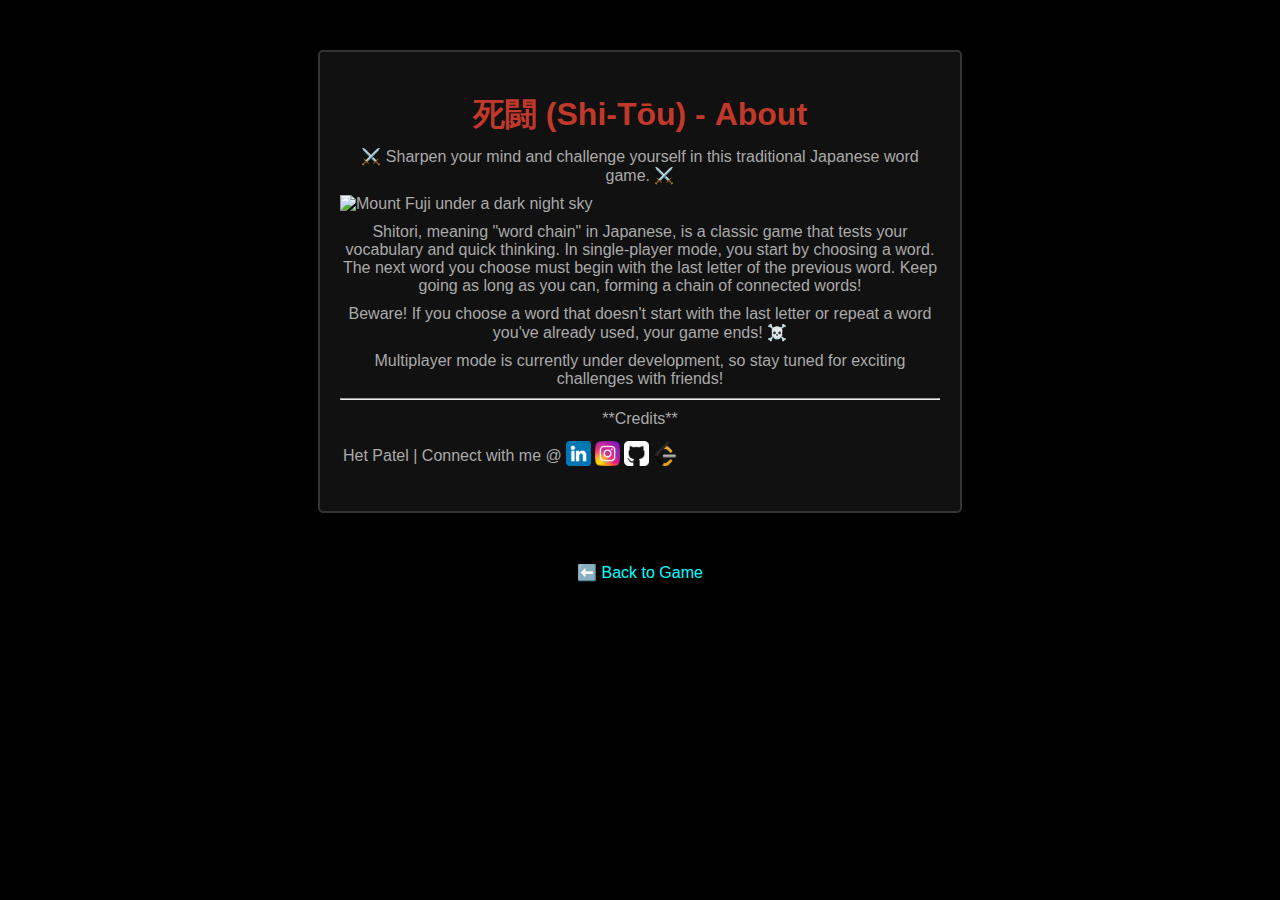
==== about.html @ 506eb3e5 "Add files via upload" ====
<!DOCTYPE html>
<html lang="en">

<head>
  <meta charset="UTF-8">
  <meta http-equiv="X-UA-Compatible" content="IE=edge">
  <meta name="viewport" content="width=device-width, initial-scale=1.0">
  <title>Shitori Game - About</title>
  <link rel="stylesheet" href="style.css">
</head>

<body>
  <div class="wrapper">
    <h1>死闘 (Shi-Tōu) - About</h1>
    <p>⚔️ Sharpen your mind and challenge yourself in this traditional Japanese word game. ⚔️</p>
    <img src="mount_fuji.jpg" alt="Mount Fuji under a dark night sky">
    <p>Shitori, meaning "word chain" in Japanese, is a classic game that tests your vocabulary and quick thinking. In single-player mode, you start by choosing a word. The next word you choose must begin with the last letter of the previous word. Keep going as long as you can, forming a chain of connected words!</p>
    <p>Beware! If you choose a word that doesn't start with the last letter or repeat a word you've already used, your game ends! ☠️</p>
    <p>Multiplayer mode is currently under development, so stay tuned for exciting challenges with friends! </p>
    <hr>
    <p>**Credits**</p>
    <table>
        <tbody>
            <tr>
                <td>
                    Het Patel | Connect with me @
                </td>
                <td>
                    <a href="https://www.linkedin.com/in/het-patel-7ba27924b" target="_blank" style="color: #6cc4f4;">
                        <img src="images/linkedin.png" height="25px" alt="LinkedIn Icon" >  
                    </a>

                </td>
                <td>
                    <a href="https://www.instagram.com/patelhet_4705" target="_blank" style="color: #6cc4f4;">
                        <img src="images/instagram.png" height="25px" alt="Insta Icon" >  
                    </a>

                </td>
                <td>
                    <a href="https://github.com/Het4705" target="_blank" style="color: #6cc4f4;">
                        <img src="images/github.png" height="25px" alt="Insta Icon" >  
                    </a>

                </td>
                <td>
                    <a href="https://leetcode.com/Patel_Het/" target="_blank" style="color: #6cc4f4;">
                        <img src="images/leetcode.png" height="25px" alt="Insta Icon" >  
                    </a>

                </td>
               
            </tr>
        </tbody>
    </table>
    <br>
  </div>
  <a href="index.html" class="back-to-game">⬅️ Back to Game</a>
</body>

</html>
---- style.css ----
body {
    font-family: sans-serif;
    margin: 0;
    padding: 0;
    background-color: #000;
    color: #aaa; 
  }
  a{
    text-decoration: none;
  
    transition: 0.2s;
  }
  a:hover{
    cursor: pointer;
    font-size: large;

  }
  .wrapper {
    width: 600px;
    margin: 50px auto;
    padding: 20px;
    border: 2px solid #333;
    border-radius: 5px;
    background-color: #111; 
  }
  
  h1 {
    text-align: center;
    font-size: 2em;
    font-weight: bold;
    color: #c0392b; 
    margin-bottom: 10px;
  }
  
  p {
    text-align: center;
    margin: 10px 0;
  }
  
  #word, button {
    display: block;
    width: 100%;
    margin: 10px 0;
    padding: 10px;
    font-size: 16px;
    border: 1px solid #333;
    border-radius: 5px;
    background-color: #222; 
    color: #eee;
  }
  
  button:hover {
    background-color: #333;
  }
  
  #score, #lives {
    font-style: italic;
    color: #aaa; 
  }
  #message{
    
    color: #c0392b; 
    font-weight: bolder;
  }
  
  
  .wrapper::after {
    content: "";
    display: block;
    position: absolute;
    top: 0;
    left: 0;
    width: 100%;
    height: 100%;
    background-image: url("https://www.freeiconspng.com/images/blood-splatter-png"); 
    background-repeat: no-repeat;
    background-position: center;
    background-size: contain;
    opacity: 0.05;
    z-index: -1; 
  }

  .wrapper p:last-child,
.wrapper a { 
  color: #81daec;
}
.back-to-game {
  display: block;
  margin: 10px auto;
  text-decoration: none; 
  color: aqua; 
  text-align: center;
}
img:hover{
    height: 30px;
     padding: 5px;
     box-shadow: 1px 1px 12px aqua;
     border-radius: 30%;
    /* transition-delay:1.5; */ 
}
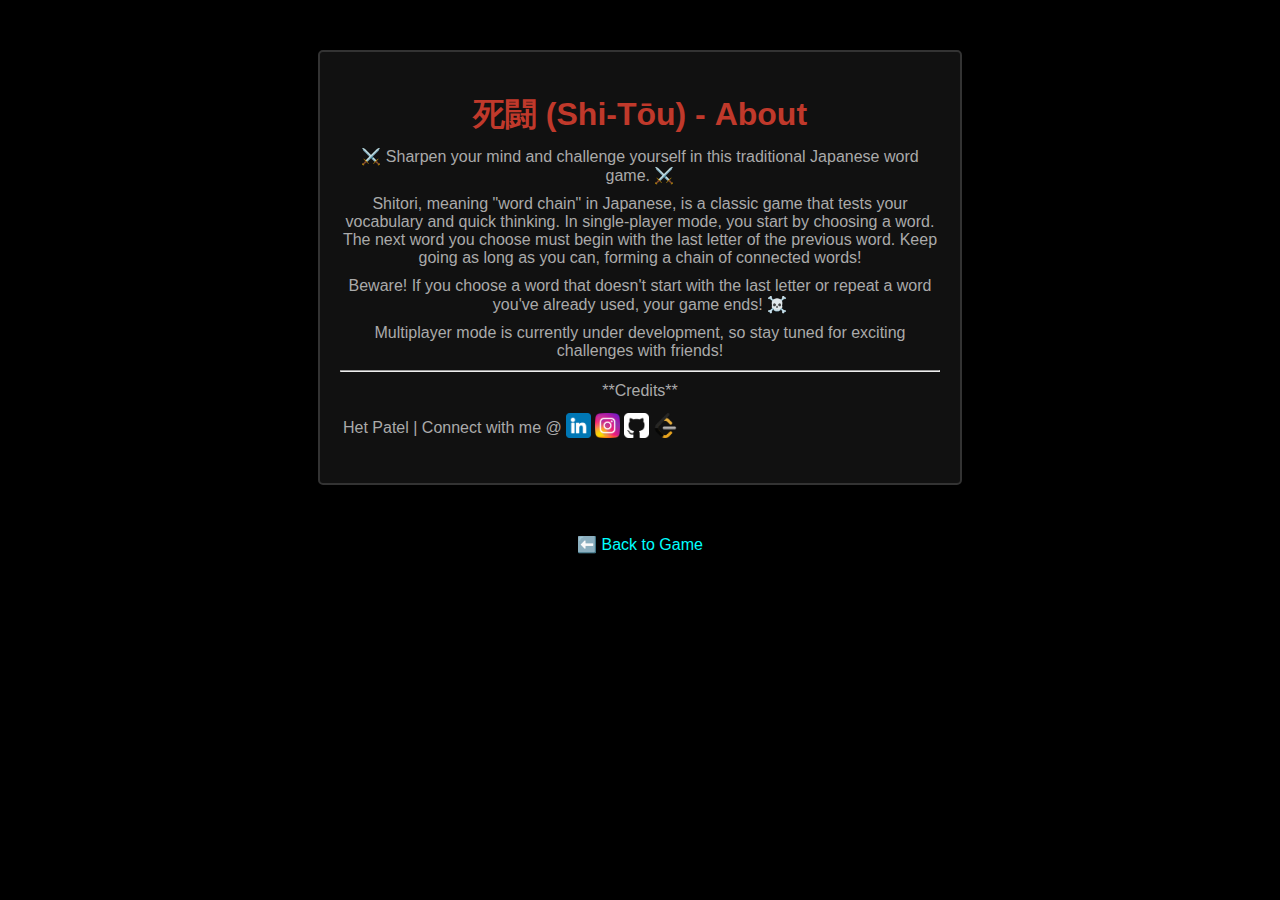
==== commit f9019b9d: "about.html" ====
--- a/about.html
+++ b/about.html
@@ -13,7 +13,6 @@
   <div class="wrapper">
     <h1>死闘 (Shi-Tōu) - About</h1>
     <p>⚔️ Sharpen your mind and challenge yourself in this traditional Japanese word game. ⚔️</p>
-    <img src="mount_fuji.jpg" alt="Mount Fuji under a dark night sky">
     <p>Shitori, meaning "word chain" in Japanese, is a classic game that tests your vocabulary and quick thinking. In single-player mode, you start by choosing a word. The next word you choose must begin with the last letter of the previous word. Keep going as long as you can, forming a chain of connected words!</p>
     <p>Beware! If you choose a word that doesn't start with the last letter or repeat a word you've already used, your game ends! ☠️</p>
     <p>Multiplayer mode is currently under development, so stay tuned for exciting challenges with friends! </p>
